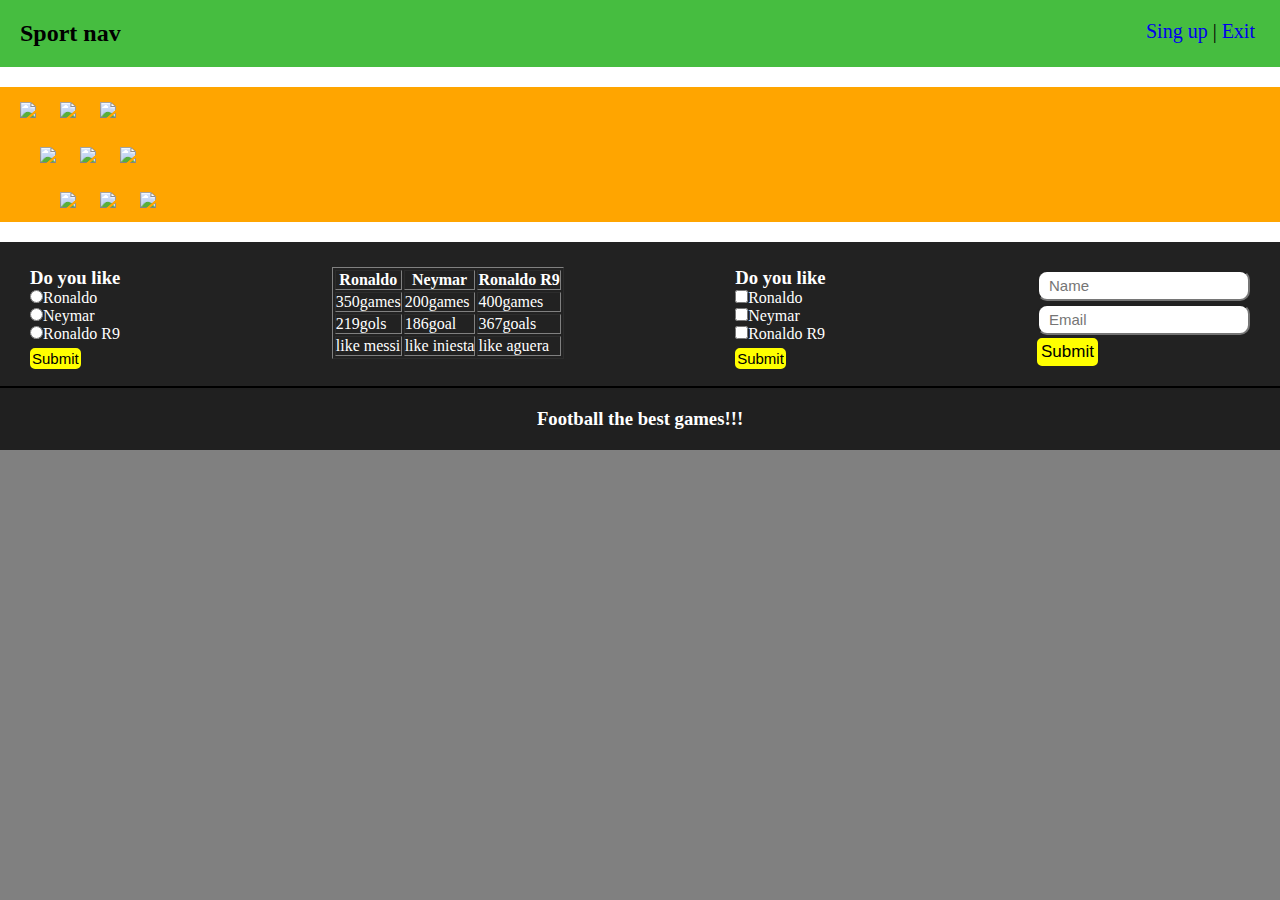
==== page.html @ e29e13e4 "add index.html and page.html and folder style" ====
<!DOCTYPE html>
<html>
<head>
	<title>title</title>
	<meta charset="utf-8">
	<link rel="stylesheet" type="text/css" href="style/index.css">
</head>
<body>

<!-- sait main block -->
<div class="wrapper">

<!-- header -->
<header class="header">

  <div class="text-header">
  	<h2 class="football">Sport nav</h2>
  </div>
  <div class="nav-header">
  	<a class="up" href="#">Sing up</a>
  	<span class="up">|</span>
  	<a class="up" href="#">Exit</a>
  </div>

</header>

<!-- MAIN -->

<div class="main-single-page">
	
<div class="container-single-page">
	<div class="block-single-page">

		<div class="block1-single-page">
			<img class="img-messi" src="https://i1.wp.com/sportytell.com/wp-content/uploads/2019/08/Lionel-Messi-Barcelona.jpg?resize=680%2C350&ssl=1">
			<img class="img-deeyong" src="https://gmsrp.cachefly.net/images/19/06/14/819e18813a84069c8379bab296b70219/320.jpg">
			<img class="img-salch" src="https://encrypted-tbn0.gstatic.com/images?q=tbn%3AANd9GcQAc865yTfnN7Ij9qAhYyLBhihChFjvKBP8DRCq65Hfmr7ZeKms&usqp=CAU">

		<div class="block2-single-page">
			<img class="conte" src="https://www.discoverwalks.com/blog/wp-content/uploads/2017/06/blaise-matuidi.jpg">
			<img class="league" src="https://cdn.newsapi.com.au/image/v1/0398221b9649b09659e34842f7981721">
			<img class="grizman" src="https://www.discoverwalks.com/blog/wp-content/uploads/2017/06/antoine-griezmann.jpg">
		</div>

		<div class="block3-single-page">
			<img class="ronaldo" src="https://statics.sportskeeda.com/editor/2018/09/68c15-1536133416-500.jpg">
			<img class="during" src="https://i.insider.com/5b281c241ae66223008b531c?width=1100&format=jpeg&auto=webp">
			<img class="neymar" src="http://www.leparisien.fr/resizer/hkter8b0RFBzEhpHGE9Nxdv0gnQ=/932x582/arc-anglerfish-eu-central-1-prod-leparisien.s3.amazonaws.com/public/NQ32SP4HAFBR76PWP3TXOPVP6A.jpg">
		</div> 

	</div>
</div>

</div><!-- class main-single-page -->


<!-- Footer -->

<footer class="footer">	  
	  <div class="footer-top">
     
       <div class="input-top">
       	<h3>Do you like</h3>
       	<input type="radio" name="grender"
       	value="male" />Ronaldo<br />
       	<input type="radio" name="grender"
       	value="male" />Neymar<br />
       	<input type="radio" name="grender"
       	value="male" />Ronaldo R9<br />
       	<input class="inputfoot" type="submit" placeholder="Envoyer" /><br />
       </div>

        <div class="table">
        	<table border="1px">
        		<tr>
        			<th>Ronaldo</th>
        			<th>Neymar</th>
        			<th>Ronaldo R9</th>
        		</tr>
        		<tr>
        			<td>350games</td>
        			<td>200games</td>
        			<td>400games</td>
        		</tr>
        		<tr>
        			<td>219gols</td>
        			<td>186goal</td>
        			<td>367goals</td>
        		</tr>
        		<tr>
        			<td>like messi</td>
        			<td>like iniesta</td>
        			<td>like aguera</td>
        		</tr>
        	</table>
        </div>

        <div class="top-input">
       	<h3>Do you like</h3>
       	<input type="checkbox" name="grender"
       	value="male" />Ronaldo<br />
       	<input type="checkbox" name="grender"
       	value="male" />Neymar<br />
       	<input type="checkbox" name="grender"
       	value="male" />Ronaldo R9<br />
       	<input class="inputfoot" type="submit" placeholder="Envoyer" /><br />
       </div>

	  	<div class="question">
	  		<form class="form">
	  		<input class="input-footer" name="name" placeholder="Name" type="text" required /><br />
	  		<input class="input-footer" name="email" placeholder="Email" type="email" required /><br />
	  		<input class="input-foot" type="submit" placeholder="Envoyer" /><br />
	  	  </form>	
	  	</div>
	  </div><!-- footer-top -->
      
      <div class="footer-bottom">
      	<h3>Football the best games!!!</h3>
      </div>
</footer>

<!-- Fin Footer -->
</div><!-- class wrapper -->
</body>
</html>
---- style/index.css ----
* {
	margin: 0;
	padding: 0;
}

body {
	background-color: grey;
}

/* main block */

.wrapper {
	max-width: 1300px;
	margin-left: auto;
	margin-right: auto;
	height: 100%;
	background-color: white;
}

@media (max-width: 1200px){
	.wrapper {
		max-width: 970px;
	}
}

@media (max-width: 992px){
	.wrapper {
		max-width: 750px;
	}
}

@media (max-width: 767px){
	.wrapper {
		max-width: none;
	}
}

/* header */

.header {
	display: flex;
	justify-content: space-between;
	background-color: #46bd40;
}

.text-header {
	margin-top: 20px;
	margin-bottom: 20px;
	margin-left: 20px;
}

.nav-header {
	display: flex;
	justify-content: flex-end;
	margin-bottom: 20px;
	margin-top: 20px;
	margin-right: 20px;
}

.up {
	text-decoration: none;
	padding-right: 5px;
	font-size: 20px;
}

.up:hover {
	color: red;
}

/* navigation */

.container {
	display: flex;
	justify-content: space-between;
	margin-right: auto;
	margin-left: auto;
}	

.text-navigation {
	margin-top: 20px;
	margin-bottom: 15px;
	margin-left: 30px;
}

.nav {
	margin-top: 20px;
	margin-bottom: 15px;
    border-bottom: 2px solid grey; 
    padding-bottom: 10px;
    margin-right: 30px;
}

.nav-nav {
	font-size: 20px;
	text-decoration: none;
	padding-right: 5px;
	position: relative;
}

.nav-nav:hover {
	color: red;
}

/* main */

.main {
	background-color: #ebebeb;
}

/* container */

.container-main {
	margin-right: auto;
	margin-left: auto;
	padding-top: 5px;
	padding-bottom: 5px;
	flex-wrap: wrap;
}

.main-container {
	background-color: black;
	display: flex;
	justify-content: flex-start;
	flex-wrap: wrap;
}

/* block 1 */

.image-text {
	border: 2px solid grey;
    display: flex;
	padding: 2px;
}

.img-block1 {
	height: 110px;
	float: left;
}

.p-img {
	line-height: 20px;
	color: white;
}

/* block  2 */

.image {
   display: flex;
   border: 2px solid grey;
   padding: 2px;
}

.img-block2 {
	float: left;
}

.p-image {
	line-height: 20px;
	color: white;
}

/* block 3 */

.image-block {
	border: 2px solid grey;
	padding: 2px;
	display: flex;
}

.img-block3 {
	float: left;
}

.p-imageblock {
	margin-left: 2px;
	line-height: 20px;
	color: white;
}

/* footer */

.footer {
	margin-top: 5px;
	background-color: red;
}

.footer-bottom {
	border-top: 2px solid black;
	text-align: center;
	padding-top: 20px;
	padding-bottom: 20px;
	font-weight: bolder;
	background-color: #202020;
	color: white;
}

.footer-top {
	background-color: #222222;
	display: flex;
	justify-content: space-between;
	flex-wrap: wrap;
}

.table {
	color: white;
	margin-left: 40px;
	margin-top: 25px;
}

.input-bottom {
	margin-top: 3px;
}

.question {
	margin-top: 25px;
	margin-bottom: 20px;
	margin-right: 30px;
	margin-left: 40px;
}

.input-top {
	color: white;
	margin-top: 25px;
	margin-left: 30px;
}

.inputfoot {
	background-color: yellow;
	border: 2px solid yellow;
}

.inputfoot {
	margin-top: 5px;
	font-size: 15px;
	border-top-right-radius: 5px;
	border-top-left-radius: 5px;
	border-bottom-left-radius: 5px;
	border-bottom-right-radius: 5px;
}

.top-input {
	color: white;
	margin-top: 25px;
}

.input-footer {
   margin-top: 3px;
   border-top-right-radius: 10px;
   border-top-left-radius: 10px;
   border-bottom-right-radius: 10px;
   border-bottom-left-radius: 10px;
   padding-top: 5px;
   padding-bottom: 5px;
   padding-left: 10px;
   font-size: 15px;
}

.input-foot {
   margin-top: 3px;
   font-size: 17px;
   padding: 2px;
   border-top-right-radius: 5px;
   border-top-left-radius: 5px;
   border-bottom-right-radius: 5px;
   border-bottom-left-radius: 5px;
   background-color: yellow;
   border: 2px solid yellow;
}

.texttop-foot {
	background-color: red;
}

/* SINGL PAGE */

.image-single-page {
   color: white;
   display: flex;
   justify-content: space-between;
}

/* Block 1 single page */

.block-single-page {
	background-color: orange;
	margin-top: 20px;
	margin-bottom: 20px;
}

.img-messi {
	height: 230px;
	margin-top: 15px;
	margin-left: 20px;
	margin-bottom: 10px;
}

.img-deeyong {
   height: 230px;
   margin-top: 15px;
   margin-left: 20px;
   margin-bottom: 10px;
}

.img-salch {
   height: 230px;
   margin-top: 15px;
   margin-right: 20px;
   margin-bottom: 10px;
   margin-left: 20px;
}

/* Block 2 single page */

.conte {
	height: 225px;
	margin-top: 15px;
	margin-left: 40px;
	margin-bottom: 10px;
}

.league {
   height: 220px;
   margin-top: 15px;
   margin-left: 20px;
   margin-bottom: 10px;
}

.grizman {
   height: 220px;
   margin-top: 15px;
   margin-right: 20px;
   margin-bottom: 10px;
   margin-left: 20px;
}

/* Block 3 single page */

.ronaldo {
	height: 225px;
	margin-top: 15px;
	margin-left: 60px;
	margin-bottom: 10px;
}

.during {
   height: 220px;
   margin-top: 15px;
   margin-left: 20px;
   margin-bottom: 10px;
}

.neymar {
   height: 220px;
   margin-top: 15px;
   margin-right: 20px;
   margin-bottom: 10px;
   margin-left: 20px;
}
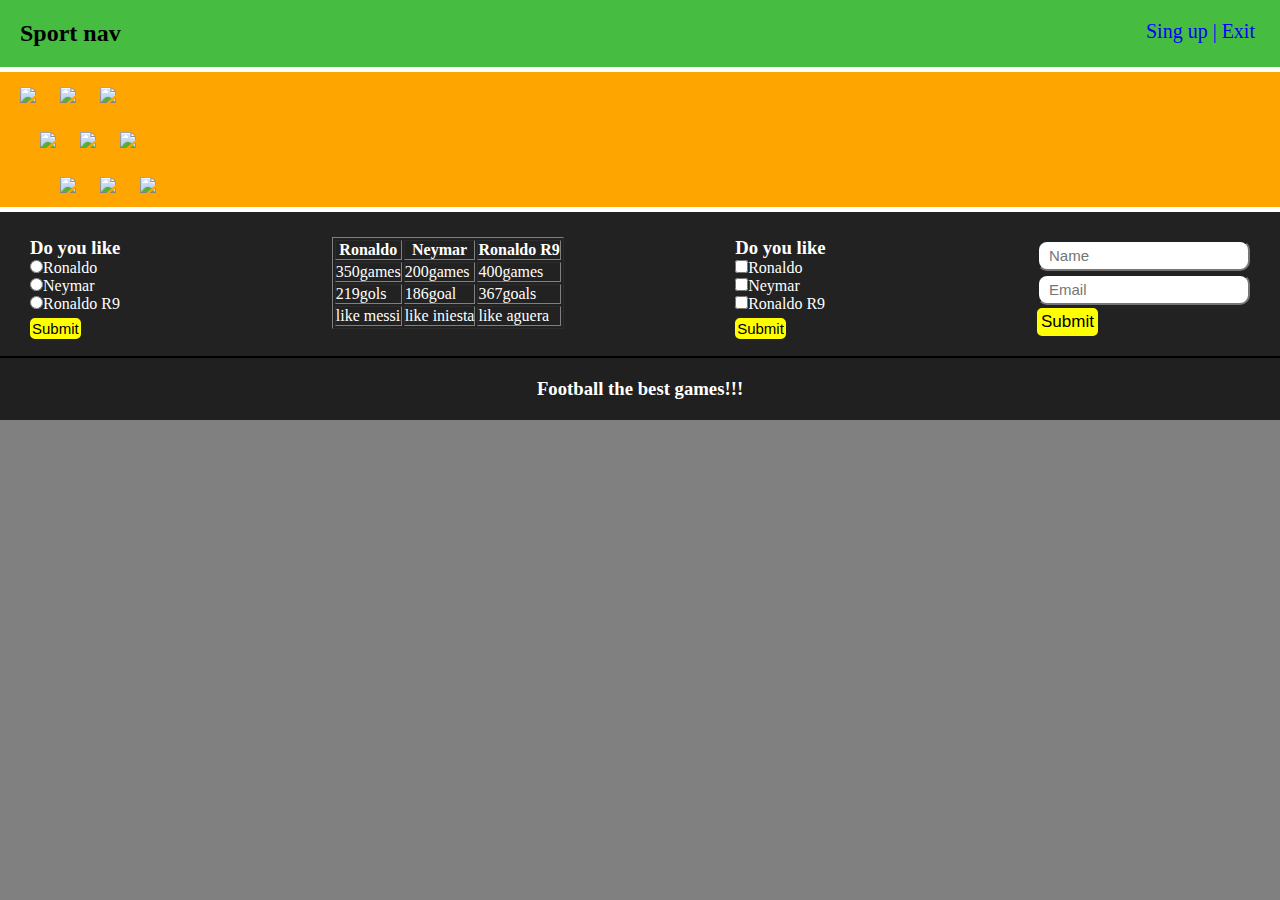
==== commit 3c35d977: "add page.html and folder style" ====
--- a/page.html
+++ b/page.html
@@ -4,10 +4,12 @@
 	<title>title</title>
 	<meta charset="utf-8">
 	<link rel="stylesheet" type="text/css" href="style/index.css">
+  <meta name="viewport" content="width=device-width">
 </head>
 <body>
 
 <!-- sait main block -->
+
 <div class="wrapper">
 
 <!-- header -->
@@ -17,9 +19,9 @@
   	<h2 class="football">Sport nav</h2>
   </div>
   <div class="nav-header">
-  	<a class="up" href="#">Sing up</a>
+  	<a class="up-a" href="#">Sing up</a>
   	<span class="up">|</span>
-  	<a class="up" href="#">Exit</a>
+  	<a class="up-a" href="#">Exit</a>
   </div>
 
 </header>
@@ -121,6 +123,6 @@
 </footer>
 
 <!-- Fin Footer -->
-</div><!-- class wrapper -->
+</div><!-- wrapper -->
 </body>
 </html>--- a/style/index.css
+++ b/style/index.css
@@ -61,6 +61,7 @@
 	text-decoration: none;
 	padding-right: 5px;
 	font-size: 20px;
+	color: blue;
 }
 
 .up:hover {
@@ -79,7 +80,6 @@
 .text-navigation {
 	margin-top: 20px;
 	margin-bottom: 15px;
-	margin-left: 30px;
 }
 
 .nav {
@@ -87,7 +87,6 @@
 	margin-bottom: 15px;
     border-bottom: 2px solid grey; 
     padding-bottom: 10px;
-    margin-right: 30px;
 }
 
 .nav-nav {
@@ -95,6 +94,7 @@
 	text-decoration: none;
 	padding-right: 5px;
 	position: relative;
+	color: blue;
 }
 
 .nav-nav:hover {
@@ -273,18 +273,57 @@
 
 /* SINGL PAGE */
 
+.wrapper-single-page {
+    max-width: 1300px;
+	margin-left: auto;
+	margin-right: auto;
+	height: 100%;
+	background-color: white;
+}
+
+@media (max-width: 1300px){
+	.wrapper-single-page{
+		width: 970px;	
+	}
+}
+
+@media (max-width: 992px){
+	.wrapper-single-page{
+		width: 750px;	
+	}
+}
+
+@media (max-width: 767px){
+	.wrapper-single-page{
+		width: none;	
+	}
+}
+
 .image-single-page {
    color: white;
    display: flex;
    justify-content: space-between;
 }
 
+
+/* HEADER */ 
+
+.up-a {
+	text-decoration: none;
+	padding-right: 5px;
+	font-size: 20px;
+	color: blue;
+}
+
+.up-a:hover {
+	color: red;
+}
+
 /* Block 1 single page */
 
 .block-single-page {
 	background-color: orange;
-	margin-top: 20px;
-	margin-bottom: 20px;
+	margin-top: 5px;
 }
 
 .img-messi {
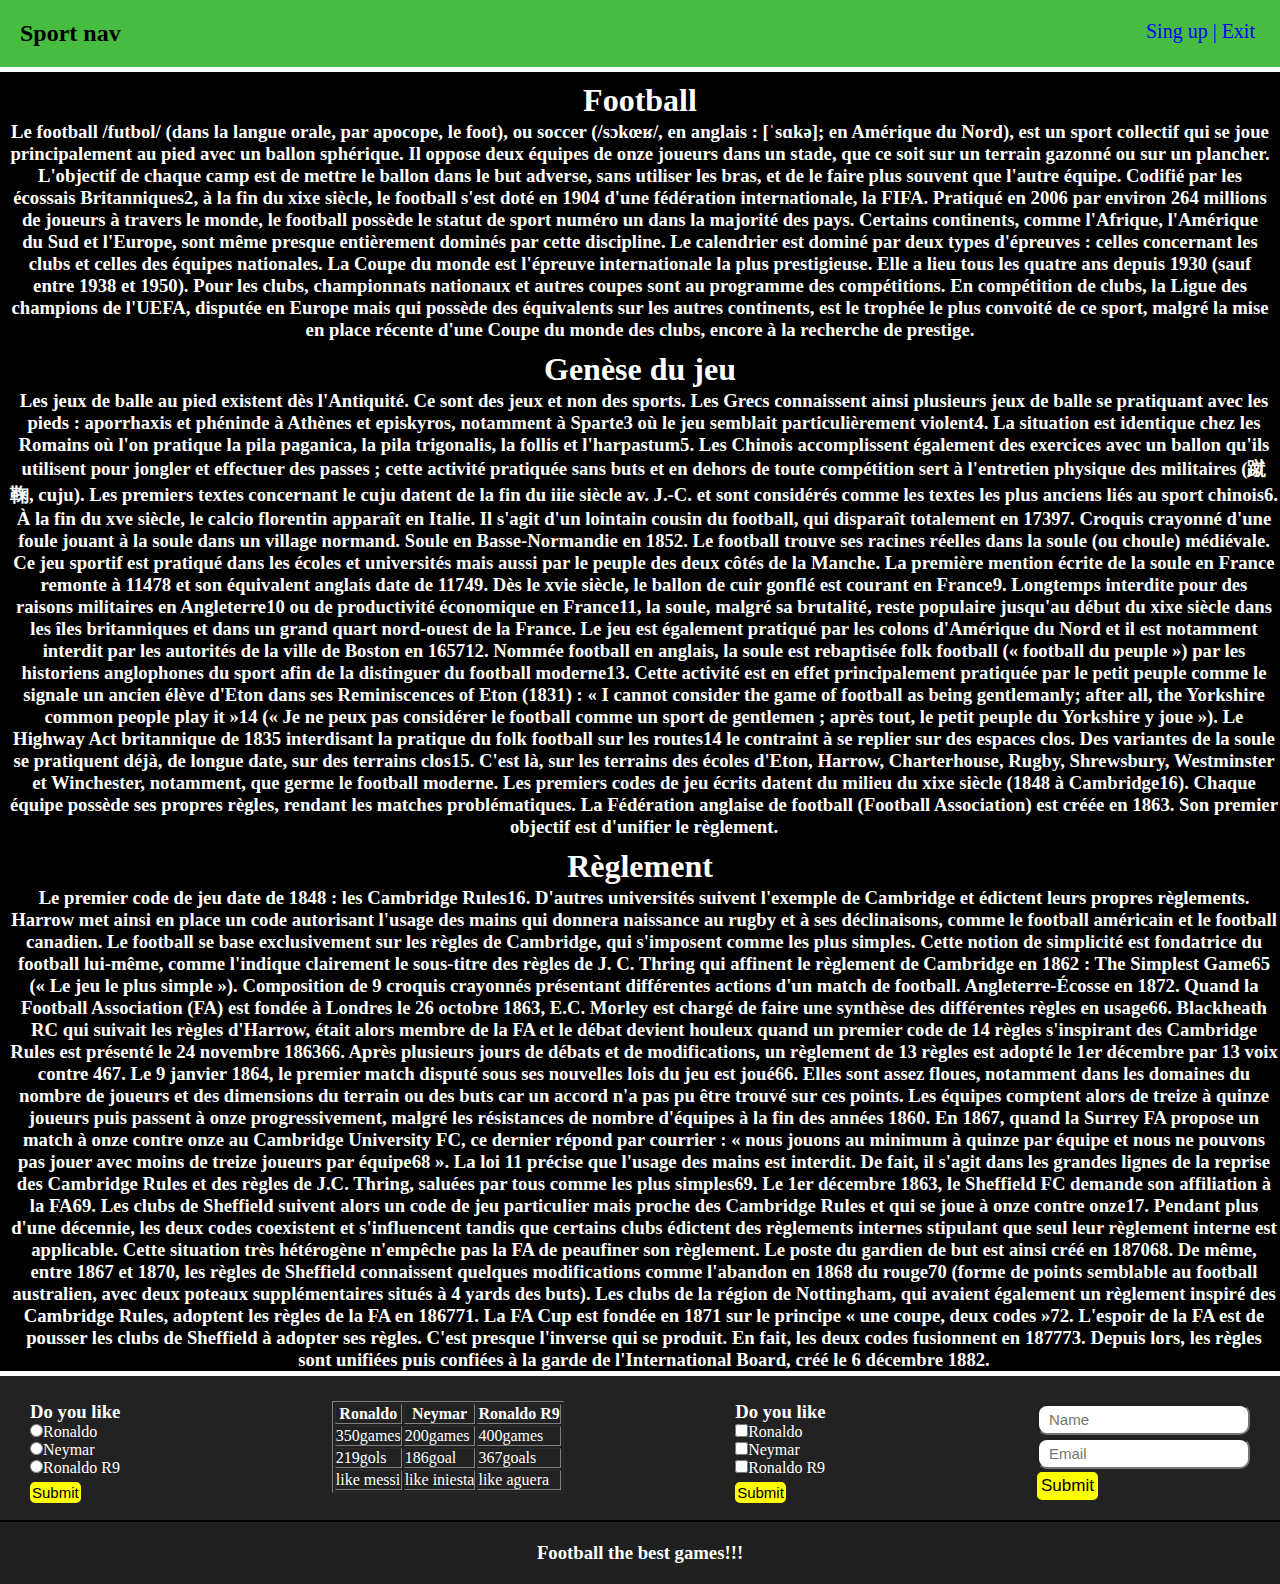
==== commit 68df6403: "add folder style/index.html and page.html" ====
--- a/page.html
+++ b/page.html
@@ -19,9 +19,9 @@
   	<h2 class="football">Sport nav</h2>
   </div>
   <div class="nav-header">
-  	<a class="up-a" href="#">Sing up</a>
+  	<a class="up" href="#">Sing up</a>
   	<span class="up">|</span>
-  	<a class="up-a" href="#">Exit</a>
+  	<a class="up" href="#">Exit</a>
   </div>
 
 </header>
@@ -33,22 +33,35 @@
 <div class="container-single-page">
 	<div class="block-single-page">
 
-		<div class="block1-single-page">
-			<img class="img-messi" src="https://i1.wp.com/sportytell.com/wp-content/uploads/2019/08/Lionel-Messi-Barcelona.jpg?resize=680%2C350&ssl=1">
-			<img class="img-deeyong" src="https://gmsrp.cachefly.net/images/19/06/14/819e18813a84069c8379bab296b70219/320.jpg">
-			<img class="img-salch" src="https://encrypted-tbn0.gstatic.com/images?q=tbn%3AANd9GcQAc865yTfnN7Ij9qAhYyLBhihChFjvKBP8DRCq65Hfmr7ZeKms&usqp=CAU">
+     <h1 class="football-text">Football</h1>
+	   <h3 class="text-foot">Le football /futbol/ (dans la langue orale, par apocope, le foot), ou soccer (/sɔkœʁ/, en anglais : [ˈsɑkə]; en Amérique du Nord), est un sport collectif qui se joue principalement au pied avec un ballon sphérique. Il oppose deux équipes de onze joueurs dans un stade, que ce soit sur un terrain gazonné ou sur un plancher. L'objectif de chaque camp est de mettre le ballon dans le but adverse, sans utiliser les bras, et de le faire plus souvent que l'autre équipe.
 
-		<div class="block2-single-page">
-			<img class="conte" src="https://www.discoverwalks.com/blog/wp-content/uploads/2017/06/blaise-matuidi.jpg">
-			<img class="league" src="https://cdn.newsapi.com.au/image/v1/0398221b9649b09659e34842f7981721">
-			<img class="grizman" src="https://www.discoverwalks.com/blog/wp-content/uploads/2017/06/antoine-griezmann.jpg">
-		</div>
+Codifié par les écossais Britanniques2, à la fin du xixe siècle, le football s'est doté en 1904 d'une fédération internationale, la FIFA. Pratiqué en 2006 par environ 264 millions de joueurs à travers le monde, le football possède le statut de sport numéro un dans la majorité des pays. Certains continents, comme l'Afrique, l'Amérique du Sud et l'Europe, sont même presque entièrement dominés par cette discipline.
 
-		<div class="block3-single-page">
-			<img class="ronaldo" src="https://statics.sportskeeda.com/editor/2018/09/68c15-1536133416-500.jpg">
-			<img class="during" src="https://i.insider.com/5b281c241ae66223008b531c?width=1100&format=jpeg&auto=webp">
-			<img class="neymar" src="http://www.leparisien.fr/resizer/hkter8b0RFBzEhpHGE9Nxdv0gnQ=/932x582/arc-anglerfish-eu-central-1-prod-leparisien.s3.amazonaws.com/public/NQ32SP4HAFBR76PWP3TXOPVP6A.jpg">
-		</div> 
+Le calendrier est dominé par deux types d'épreuves : celles concernant les clubs et celles des équipes nationales. La Coupe du monde est l'épreuve internationale la plus prestigieuse. Elle a lieu tous les quatre ans depuis 1930 (sauf entre 1938 et 1950). Pour les clubs, championnats nationaux et autres coupes sont au programme des compétitions.
+
+En compétition de clubs, la Ligue des champions de l'UEFA, disputée en Europe mais qui possède des équivalents sur les autres continents, est le trophée le plus convoité de ce sport, malgré la mise en place récente d'une Coupe du monde des clubs, encore à la recherche de prestige.</h3>
+
+    <h1 class="genese">Genèse du jeu</h1>
+    <h3 class="genese-foot">Les jeux de balle au pied existent dès l'Antiquité. Ce sont des jeux et non des sports. Les Grecs connaissent ainsi plusieurs jeux de balle se pratiquant avec les pieds : aporrhaxis et phéninde à Athènes et episkyros, notamment à Sparte3 où le jeu semblait particulièrement violent4. La situation est identique chez les Romains où l'on pratique la pila paganica, la pila trigonalis, la follis et l'harpastum5. Les Chinois accomplissent également des exercices avec un ballon qu'ils utilisent pour jongler et effectuer des passes ; cette activité pratiquée sans buts et en dehors de toute compétition sert à l'entretien physique des militaires (蹴鞠, cuju). Les premiers textes concernant le cuju datent de la fin du iiie siècle av. J.-C. et sont considérés comme les textes les plus anciens liés au sport chinois6. À la fin du xve siècle, le calcio florentin apparaît en Italie. Il s'agit d'un lointain cousin du football, qui disparaît totalement en 17397.
+
+Croquis crayonné d'une foule jouant à la soule dans un village normand.
+Soule en Basse-Normandie en 1852.
+Le football trouve ses racines réelles dans la soule (ou choule) médiévale. Ce jeu sportif est pratiqué dans les écoles et universités mais aussi par le peuple des deux côtés de la Manche. La première mention écrite de la soule en France remonte à 11478 et son équivalent anglais date de 11749. Dès le xvie siècle, le ballon de cuir gonflé est courant en France9. Longtemps interdite pour des raisons militaires en Angleterre10 ou de productivité économique en France11, la soule, malgré sa brutalité, reste populaire jusqu'au début du xixe siècle dans les îles britanniques et dans un grand quart nord-ouest de la France. Le jeu est également pratiqué par les colons d'Amérique du Nord et il est notamment interdit par les autorités de la ville de Boston en 165712. Nommée football en anglais, la soule est rebaptisée folk football (« football du peuple ») par les historiens anglophones du sport afin de la distinguer du football moderne13. Cette activité est en effet principalement pratiquée par le petit peuple comme le signale un ancien élève d'Eton dans ses Reminiscences of Eton (1831) : « I cannot consider the game of football as being gentlemanly; after all, the Yorkshire common people play it »14 (« Je ne peux pas considérer le football comme un sport de gentlemen ; après tout, le petit peuple du Yorkshire y joue »).
+
+Le Highway Act britannique de 1835 interdisant la pratique du folk football sur les routes14 le contraint à se replier sur des espaces clos. Des variantes de la soule se pratiquent déjà, de longue date, sur des terrains clos15. C'est là, sur les terrains des écoles d'Eton, Harrow, Charterhouse, Rugby, Shrewsbury, Westminster et Winchester, notamment, que germe le football moderne. Les premiers codes de jeu écrits datent du milieu du xixe siècle (1848 à Cambridge16). Chaque équipe possède ses propres règles, rendant les matches problématiques. La Fédération anglaise de football (Football Association) est créée en 1863. Son premier objectif est d'unifier le règlement.</h3>
+
+
+   <h1 class="reglement">Règlement</h1>
+   <h3 class="reglement-text">Le premier code de jeu date de 1848 : les Cambridge Rules16. D'autres universités suivent l'exemple de Cambridge et édictent leurs propres règlements. Harrow met ainsi en place un code autorisant l'usage des mains qui donnera naissance au rugby et à ses déclinaisons, comme le football américain et le football canadien. Le football se base exclusivement sur les règles de Cambridge, qui s'imposent comme les plus simples. Cette notion de simplicité est fondatrice du football lui-même, comme l'indique clairement le sous-titre des règles de J. C. Thring qui affinent le règlement de Cambridge en 1862 : The Simplest Game65 (« Le jeu le plus simple »).
+
+Composition de 9 croquis crayonnés présentant différentes actions d'un match de football.
+Angleterre-Écosse en 1872.
+Quand la Football Association (FA) est fondée à Londres le 26 octobre 1863, E.C. Morley est chargé de faire une synthèse des différentes règles en usage66. Blackheath RC qui suivait les règles d'Harrow, était alors membre de la FA et le débat devient houleux quand un premier code de 14 règles s'inspirant des Cambridge Rules est présenté le 24 novembre 186366. Après plusieurs jours de débats et de modifications, un règlement de 13 règles est adopté le 1er décembre par 13 voix contre 467. Le 9 janvier 1864, le premier match disputé sous ses nouvelles lois du jeu est joué66. Elles sont assez floues, notamment dans les domaines du nombre de joueurs et des dimensions du terrain ou des buts car un accord n'a pas pu être trouvé sur ces points. Les équipes comptent alors de treize à quinze joueurs puis passent à onze progressivement, malgré les résistances de nombre d'équipes à la fin des années 1860. En 1867, quand la Surrey FA propose un match à onze contre onze au Cambridge University FC, ce dernier répond par courrier : « nous jouons au minimum à quinze par équipe et nous ne pouvons pas jouer avec moins de treize joueurs par équipe68 ». La loi 11 précise que l'usage des mains est interdit. De fait, il s'agit dans les grandes lignes de la reprise des Cambridge Rules et des règles de J.C. Thring, saluées par tous comme les plus simples69.
+
+Le 1er décembre 1863, le Sheffield FC demande son affiliation à la FA69. Les clubs de Sheffield suivent alors un code de jeu particulier mais proche des Cambridge Rules et qui se joue à onze contre onze17. Pendant plus d'une décennie, les deux codes coexistent et s'influencent tandis que certains clubs édictent des règlements internes stipulant que seul leur règlement interne est applicable. Cette situation très hétérogène n'empêche pas la FA de peaufiner son règlement. Le poste du gardien de but est ainsi créé en 187068. De même, entre 1867 et 1870, les règles de Sheffield connaissent quelques modifications comme l'abandon en 1868 du rouge70 (forme de points semblable au football australien, avec deux poteaux supplémentaires situés à 4 yards des buts). Les clubs de la région de Nottingham, qui avaient également un règlement inspiré des Cambridge Rules, adoptent les règles de la FA en 186771.
+
+La FA Cup est fondée en 1871 sur le principe « une coupe, deux codes »72. L'espoir de la FA est de pousser les clubs de Sheffield à adopter ses règles. C'est presque l'inverse qui se produit. En fait, les deux codes fusionnent en 187773. Depuis lors, les règles sont unifiées puis confiées à la garde de l'International Board, créé le 6 décembre 1882.</h3>
 
 	</div>
 </div>
--- a/style/index.css
+++ b/style/index.css
@@ -305,93 +305,42 @@
    justify-content: space-between;
 }
 
-
-/* HEADER */ 
-
-.up-a {
-	text-decoration: none;
-	padding-right: 5px;
-	font-size: 20px;
-	color: blue;
-}
-
-.up-a:hover {
-	color: red;
-}
-
 /* Block 1 single page */
 
-.block-single-page {
-	background-color: orange;
+.block-single-page{
+	background: black;
+	text-align: center;
+	color: white;
 	margin-top: 5px;
 }
 
-.img-messi {
-	height: 230px;
-	margin-top: 15px;
-	margin-left: 20px;
-	margin-bottom: 10px;
-}
-
-.img-deeyong {
-   height: 230px;
-   margin-top: 15px;
-   margin-left: 20px;
-   margin-bottom: 10px;
-}
-
-.img-salch {
-   height: 230px;
-   margin-top: 15px;
-   margin-right: 20px;
-   margin-bottom: 10px;
-   margin-left: 20px;
-}
-
-/* Block 2 single page */
-
-.conte {
-	height: 225px;
-	margin-top: 15px;
-	margin-left: 40px;
-	margin-bottom: 10px;
-}
-
-.league {
-   height: 220px;
-   margin-top: 15px;
-   margin-left: 20px;
-   margin-bottom: 10px;
-}
-
-.grizman {
-   height: 220px;
-   margin-top: 15px;
-   margin-right: 20px;
-   margin-bottom: 10px;
-   margin-left: 20px;
-}
-
-/* Block 3 single page */
-
-.ronaldo {
-	height: 225px;
-	margin-top: 15px;
-	margin-left: 60px;
-	margin-bottom: 10px;
-}
-
-.during {
-   height: 220px;
-   margin-top: 15px;
-   margin-left: 20px;
-   margin-bottom: 10px;
-}
-
-.neymar {
-   height: 220px;
-   margin-top: 15px;
-   margin-right: 20px;
-   margin-bottom: 10px;
-   margin-left: 20px;
-}+.football-text {
+    padding-top: 10px;
+	padding-bottom: 2px;
+}
+
+.text-foot {
+	padding-right: 10px;
+	padding-left: 10px;
+}
+
+.genese {
+	padding-bottom: 2px;
+	padding-top: 10px;
+}
+
+.genese-foot {
+   padding-right: 2px;
+   padding-left: 10px;
+}
+
+.reglement {
+   padding-top: 10px;
+   padding-bottom: 2px;
+}
+
+.reglement-text {
+   padding-right: 2px;
+   padding-left: 10px;
+}
+
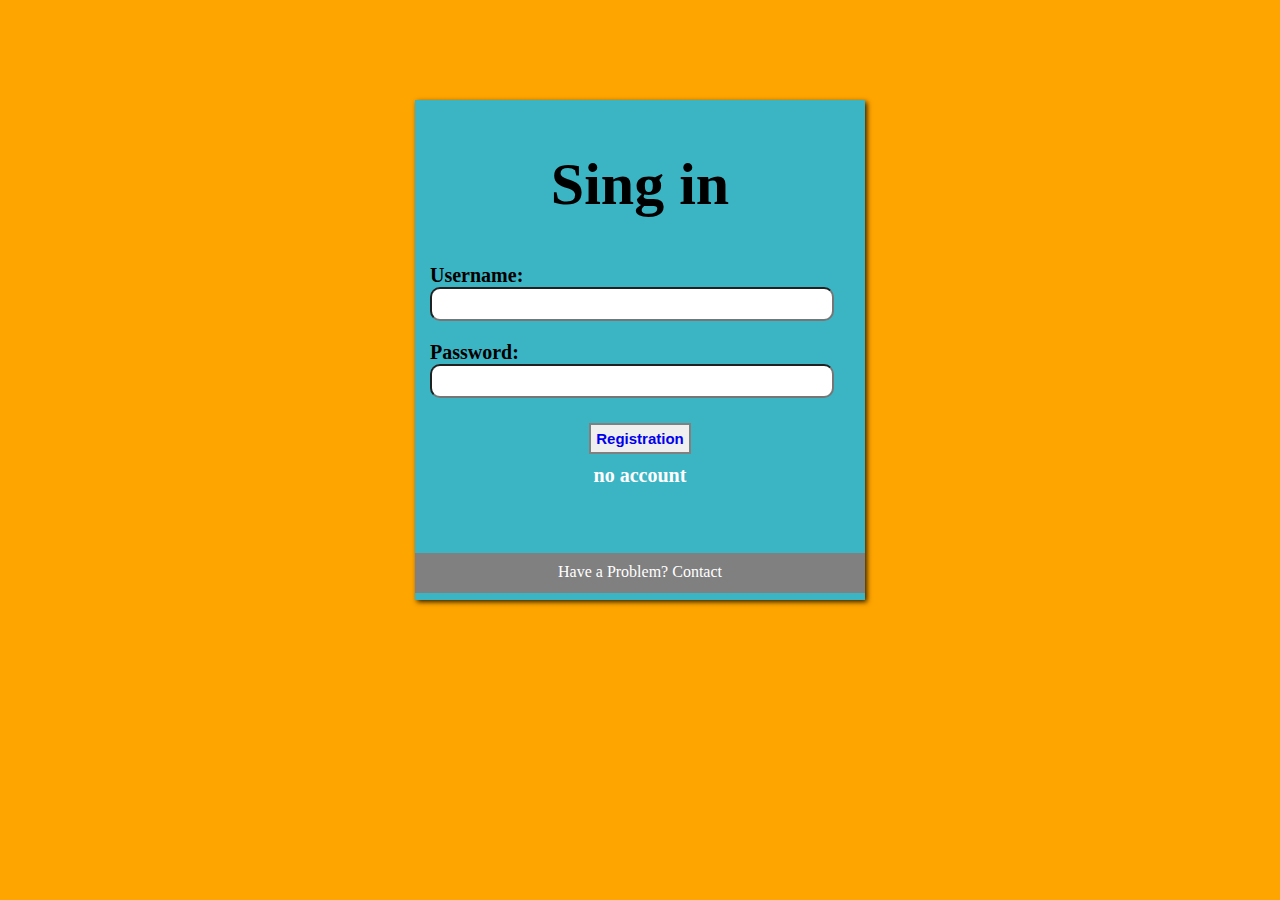
==== commit 01debc39: "add two new files page.html and page1.html files index.html and folder style" ====
--- a/page.html
+++ b/page.html
@@ -3,139 +3,38 @@
 <head>
 	<title>title</title>
 	<meta charset="utf-8">
-	<link rel="stylesheet" type="text/css" href="style/index.css">
-  <meta name="viewport" content="width=device-width">
+	<link rel="stylesheet" href="style/index.css">
+	<meta name="viewport" content="width=device-width">
 </head>
-<body>
+<body class="body">
 
 <!-- sait main block -->
+<div class="wrapper-single-page">
 
-<div class="wrapper">
+	<div class="main-log">
+		<div class="login">
+			<h1 class="logo1">Sing in</h1>
+			<div class="groupe">
+				<label class="label">Username:</label>
+				<input class="input" type="text">
+			</div>
+			<div class="groupe">
+			 <label class="label">Password:</label>
+			 <input class="input" type="password">
+			</div>
+			<div class="groupe-button">
+				<button><a class="a-button" href="page1.html">Registration</button></a>				
+			</div>
+			<a class="page" href="page1.html">
+				<h4><a class="page1" href="page1.html">no account</a></h4>
+			</a>
+            <div class="footer-page">
+				<h4 class="footer-block">Have a Problem? <a class="contact" href="index.html">Contact</a></h4>
+			</div>
+		</div>
+	</div>
 
-<!-- header -->
-<header class="header">
+</div><!-- class wrapper -->
 
-  <div class="text-header">
-  	<h2 class="football">Sport nav</h2>
-  </div>
-  <div class="nav-header">
-  	<a class="up" href="#">Sing up</a>
-  	<span class="up">|</span>
-  	<a class="up" href="#">Exit</a>
-  </div>
-
-</header>
-
-<!-- MAIN -->
-
-<div class="main-single-page">
-	
-<div class="container-single-page">
-	<div class="block-single-page">
-
-     <h1 class="football-text">Football</h1>
-	   <h3 class="text-foot">Le football /futbol/ (dans la langue orale, par apocope, le foot), ou soccer (/sɔkœʁ/, en anglais : [ˈsɑkə]; en Amérique du Nord), est un sport collectif qui se joue principalement au pied avec un ballon sphérique. Il oppose deux équipes de onze joueurs dans un stade, que ce soit sur un terrain gazonné ou sur un plancher. L'objectif de chaque camp est de mettre le ballon dans le but adverse, sans utiliser les bras, et de le faire plus souvent que l'autre équipe.
-
-Codifié par les écossais Britanniques2, à la fin du xixe siècle, le football s'est doté en 1904 d'une fédération internationale, la FIFA. Pratiqué en 2006 par environ 264 millions de joueurs à travers le monde, le football possède le statut de sport numéro un dans la majorité des pays. Certains continents, comme l'Afrique, l'Amérique du Sud et l'Europe, sont même presque entièrement dominés par cette discipline.
-
-Le calendrier est dominé par deux types d'épreuves : celles concernant les clubs et celles des équipes nationales. La Coupe du monde est l'épreuve internationale la plus prestigieuse. Elle a lieu tous les quatre ans depuis 1930 (sauf entre 1938 et 1950). Pour les clubs, championnats nationaux et autres coupes sont au programme des compétitions.
-
-En compétition de clubs, la Ligue des champions de l'UEFA, disputée en Europe mais qui possède des équivalents sur les autres continents, est le trophée le plus convoité de ce sport, malgré la mise en place récente d'une Coupe du monde des clubs, encore à la recherche de prestige.</h3>
-
-    <h1 class="genese">Genèse du jeu</h1>
-    <h3 class="genese-foot">Les jeux de balle au pied existent dès l'Antiquité. Ce sont des jeux et non des sports. Les Grecs connaissent ainsi plusieurs jeux de balle se pratiquant avec les pieds : aporrhaxis et phéninde à Athènes et episkyros, notamment à Sparte3 où le jeu semblait particulièrement violent4. La situation est identique chez les Romains où l'on pratique la pila paganica, la pila trigonalis, la follis et l'harpastum5. Les Chinois accomplissent également des exercices avec un ballon qu'ils utilisent pour jongler et effectuer des passes ; cette activité pratiquée sans buts et en dehors de toute compétition sert à l'entretien physique des militaires (蹴鞠, cuju). Les premiers textes concernant le cuju datent de la fin du iiie siècle av. J.-C. et sont considérés comme les textes les plus anciens liés au sport chinois6. À la fin du xve siècle, le calcio florentin apparaît en Italie. Il s'agit d'un lointain cousin du football, qui disparaît totalement en 17397.
-
-Croquis crayonné d'une foule jouant à la soule dans un village normand.
-Soule en Basse-Normandie en 1852.
-Le football trouve ses racines réelles dans la soule (ou choule) médiévale. Ce jeu sportif est pratiqué dans les écoles et universités mais aussi par le peuple des deux côtés de la Manche. La première mention écrite de la soule en France remonte à 11478 et son équivalent anglais date de 11749. Dès le xvie siècle, le ballon de cuir gonflé est courant en France9. Longtemps interdite pour des raisons militaires en Angleterre10 ou de productivité économique en France11, la soule, malgré sa brutalité, reste populaire jusqu'au début du xixe siècle dans les îles britanniques et dans un grand quart nord-ouest de la France. Le jeu est également pratiqué par les colons d'Amérique du Nord et il est notamment interdit par les autorités de la ville de Boston en 165712. Nommée football en anglais, la soule est rebaptisée folk football (« football du peuple ») par les historiens anglophones du sport afin de la distinguer du football moderne13. Cette activité est en effet principalement pratiquée par le petit peuple comme le signale un ancien élève d'Eton dans ses Reminiscences of Eton (1831) : « I cannot consider the game of football as being gentlemanly; after all, the Yorkshire common people play it »14 (« Je ne peux pas considérer le football comme un sport de gentlemen ; après tout, le petit peuple du Yorkshire y joue »).
-
-Le Highway Act britannique de 1835 interdisant la pratique du folk football sur les routes14 le contraint à se replier sur des espaces clos. Des variantes de la soule se pratiquent déjà, de longue date, sur des terrains clos15. C'est là, sur les terrains des écoles d'Eton, Harrow, Charterhouse, Rugby, Shrewsbury, Westminster et Winchester, notamment, que germe le football moderne. Les premiers codes de jeu écrits datent du milieu du xixe siècle (1848 à Cambridge16). Chaque équipe possède ses propres règles, rendant les matches problématiques. La Fédération anglaise de football (Football Association) est créée en 1863. Son premier objectif est d'unifier le règlement.</h3>
-
-
-   <h1 class="reglement">Règlement</h1>
-   <h3 class="reglement-text">Le premier code de jeu date de 1848 : les Cambridge Rules16. D'autres universités suivent l'exemple de Cambridge et édictent leurs propres règlements. Harrow met ainsi en place un code autorisant l'usage des mains qui donnera naissance au rugby et à ses déclinaisons, comme le football américain et le football canadien. Le football se base exclusivement sur les règles de Cambridge, qui s'imposent comme les plus simples. Cette notion de simplicité est fondatrice du football lui-même, comme l'indique clairement le sous-titre des règles de J. C. Thring qui affinent le règlement de Cambridge en 1862 : The Simplest Game65 (« Le jeu le plus simple »).
-
-Composition de 9 croquis crayonnés présentant différentes actions d'un match de football.
-Angleterre-Écosse en 1872.
-Quand la Football Association (FA) est fondée à Londres le 26 octobre 1863, E.C. Morley est chargé de faire une synthèse des différentes règles en usage66. Blackheath RC qui suivait les règles d'Harrow, était alors membre de la FA et le débat devient houleux quand un premier code de 14 règles s'inspirant des Cambridge Rules est présenté le 24 novembre 186366. Après plusieurs jours de débats et de modifications, un règlement de 13 règles est adopté le 1er décembre par 13 voix contre 467. Le 9 janvier 1864, le premier match disputé sous ses nouvelles lois du jeu est joué66. Elles sont assez floues, notamment dans les domaines du nombre de joueurs et des dimensions du terrain ou des buts car un accord n'a pas pu être trouvé sur ces points. Les équipes comptent alors de treize à quinze joueurs puis passent à onze progressivement, malgré les résistances de nombre d'équipes à la fin des années 1860. En 1867, quand la Surrey FA propose un match à onze contre onze au Cambridge University FC, ce dernier répond par courrier : « nous jouons au minimum à quinze par équipe et nous ne pouvons pas jouer avec moins de treize joueurs par équipe68 ». La loi 11 précise que l'usage des mains est interdit. De fait, il s'agit dans les grandes lignes de la reprise des Cambridge Rules et des règles de J.C. Thring, saluées par tous comme les plus simples69.
-
-Le 1er décembre 1863, le Sheffield FC demande son affiliation à la FA69. Les clubs de Sheffield suivent alors un code de jeu particulier mais proche des Cambridge Rules et qui se joue à onze contre onze17. Pendant plus d'une décennie, les deux codes coexistent et s'influencent tandis que certains clubs édictent des règlements internes stipulant que seul leur règlement interne est applicable. Cette situation très hétérogène n'empêche pas la FA de peaufiner son règlement. Le poste du gardien de but est ainsi créé en 187068. De même, entre 1867 et 1870, les règles de Sheffield connaissent quelques modifications comme l'abandon en 1868 du rouge70 (forme de points semblable au football australien, avec deux poteaux supplémentaires situés à 4 yards des buts). Les clubs de la région de Nottingham, qui avaient également un règlement inspiré des Cambridge Rules, adoptent les règles de la FA en 186771.
-
-La FA Cup est fondée en 1871 sur le principe « une coupe, deux codes »72. L'espoir de la FA est de pousser les clubs de Sheffield à adopter ses règles. C'est presque l'inverse qui se produit. En fait, les deux codes fusionnent en 187773. Depuis lors, les règles sont unifiées puis confiées à la garde de l'International Board, créé le 6 décembre 1882.</h3>
-
-	</div>
-</div>
-
-</div><!-- class main-single-page -->
-
-
-<!-- Footer -->
-
-<footer class="footer">	  
-	  <div class="footer-top">
-     
-       <div class="input-top">
-       	<h3>Do you like</h3>
-       	<input type="radio" name="grender"
-       	value="male" />Ronaldo<br />
-       	<input type="radio" name="grender"
-       	value="male" />Neymar<br />
-       	<input type="radio" name="grender"
-       	value="male" />Ronaldo R9<br />
-       	<input class="inputfoot" type="submit" placeholder="Envoyer" /><br />
-       </div>
-
-        <div class="table">
-        	<table border="1px">
-        		<tr>
-        			<th>Ronaldo</th>
-        			<th>Neymar</th>
-        			<th>Ronaldo R9</th>
-        		</tr>
-        		<tr>
-        			<td>350games</td>
-        			<td>200games</td>
-        			<td>400games</td>
-        		</tr>
-        		<tr>
-        			<td>219gols</td>
-        			<td>186goal</td>
-        			<td>367goals</td>
-        		</tr>
-        		<tr>
-        			<td>like messi</td>
-        			<td>like iniesta</td>
-        			<td>like aguera</td>
-        		</tr>
-        	</table>
-        </div>
-
-        <div class="top-input">
-       	<h3>Do you like</h3>
-       	<input type="checkbox" name="grender"
-       	value="male" />Ronaldo<br />
-       	<input type="checkbox" name="grender"
-       	value="male" />Neymar<br />
-       	<input type="checkbox" name="grender"
-       	value="male" />Ronaldo R9<br />
-       	<input class="inputfoot" type="submit" placeholder="Envoyer" /><br />
-       </div>
-
-	  	<div class="question">
-	  		<form class="form">
-	  		<input class="input-footer" name="name" placeholder="Name" type="text" required /><br />
-	  		<input class="input-footer" name="email" placeholder="Email" type="email" required /><br />
-	  		<input class="input-foot" type="submit" placeholder="Envoyer" /><br />
-	  	  </form>	
-	  	</div>
-	  </div><!-- footer-top -->
-      
-      <div class="footer-bottom">
-      	<h3>Football the best games!!!</h3>
-      </div>
-</footer>
-
-<!-- Fin Footer -->
-</div><!-- wrapper -->
 </body>
 </html>--- a/style/index.css
+++ b/style/index.css
@@ -1,13 +1,11 @@
 * {
-	margin: 0;
+    margin: 0;
 	padding: 0;
 }
 
 body {
-	background-color: grey;
-}
-
-/* main block */
+	background-color: orange;
+}
 
 .wrapper {
 	max-width: 1300px;
@@ -271,76 +269,169 @@
 	background-color: red;
 }
 
-/* SINGL PAGE */
+/* Single Page 1 */
+* {
+	margin: 0;
+	padding: 0;
+}
+
+.body {
+    background-color: orange;
+}
 
 .wrapper-single-page {
-    max-width: 1300px;
+	max-width: 1300px;
 	margin-left: auto;
 	margin-right: auto;
 	height: 100%;
-	background-color: white;
-}
-
-@media (max-width: 1300px){
-	.wrapper-single-page{
-		width: 970px;	
+	background-color: orange;
+}
+
+@media (max-width: 1200px){
+	.wrapper-single-page {
+		max-width: 970px;
 	}
 }
 
 @media (max-width: 992px){
-	.wrapper-single-page{
-		width: 750px;	
+	.wrapper-single-page {
+		max-width: 750px;
 	}
 }
 
 @media (max-width: 767px){
-	.wrapper-single-page{
-		width: none;	
-	}
-}
-
-.image-single-page {
-   color: white;
-   display: flex;
-   justify-content: space-between;
-}
-
-/* Block 1 single page */
-
-.block-single-page{
-	background: black;
+	.wrapper-single-page {
+		max-width: none;
+	}
+}
+
+.logo {
 	text-align: center;
-	color: white;
-	margin-top: 5px;
-}
-
-.football-text {
-    padding-top: 10px;
-	padding-bottom: 2px;
-}
-
-.text-foot {
-	padding-right: 10px;
-	padding-left: 10px;
-}
-
-.genese {
-	padding-bottom: 2px;
+	border-bottom: 3px solid #5200a5;
 	padding-top: 10px;
-}
-
-.genese-foot {
-   padding-right: 2px;
-   padding-left: 10px;
-}
-
-.reglement {
-   padding-top: 10px;
-   padding-bottom: 2px;
-}
-
-.reglement-text {
-   padding-right: 2px;
-   padding-left: 10px;
-}
-
+	padding-bottom: 10px;
+}
+
+.main-login {
+	display: flex;
+	justify-content: center;
+	margin-top: 50px;
+}
+
+.main-log {
+	display: flex;
+	justify-content: center;
+	margin-top: 100px;
+}
+
+.login {
+	height: 500px;
+	width: 450px;
+	background-color: rgba(0, 186, 255, 0.77);
+	margin-left: auto;
+	margin-right: auto;
+	box-shadow: 2px 2px 5px rgba(0,0, 0, 0.82);
+}
+
+.groupe {
+	margin: 10px;
+	padding: 5px;
+}
+
+.groupe-button {
+	padding-top: 10px;
+	display: flex;
+	justify-content: center;
+}
+
+.groupe-butto {
+	margin-top: 10px;
+	display: flex;
+	justify-content: center;
+}
+
+.label {
+	font-size: 20px;
+	font-weight: bold;
+}
+
+.input {
+	height: 30px;
+	width: 400px;
+	border-top-right-radius: 10px;
+   border-top-left-radius: 10px;
+   border-bottom-left-radius: 10px;
+   border-bottom-right-radius: 10px;
+}
+
+.page1 {
+	text-decoration: none;
+	display: flex;
+	justify-content: center;
+	color: white;
+	font-size: 20px;
+	margin-top: 10px;
+}
+
+.page1:hover {
+	color: rebeccapurple;
+}
+
+button {
+	cursor: pointer;
+	padding: 5px;
+	font-size: 15px;
+	font-weight: bold;
+	border: 2px solid grey;
+	transition: all 0.8s ease 0s;
+}
+
+button:hover {
+	background-color: yellow;
+}
+
+.a-button {
+	text-decoration: none;
+}
+
+.back {
+	color: black;
+}
+
+.black {
+	text-decoration: none;
+}
+
+.back {
+	color: blue;
+	font-size: 30px;	
+}
+
+.logo1 {
+	text-align: center;
+	padding-top: 50px;
+	padding-bottom: 30px;
+	font-size: 60px;
+}
+
+.footer-page {
+	text-align: center;
+	margin-top: 66px;
+	background-color: grey;
+	height: 40px;
+}
+
+.footer-block {
+	color: white;
+	font-weight: lighter;
+	padding-top: 10px;
+}
+
+.contact {
+	text-decoration: none;
+	color: white;
+}
+
+.contact:hover {
+	color: rebeccapurple;
+}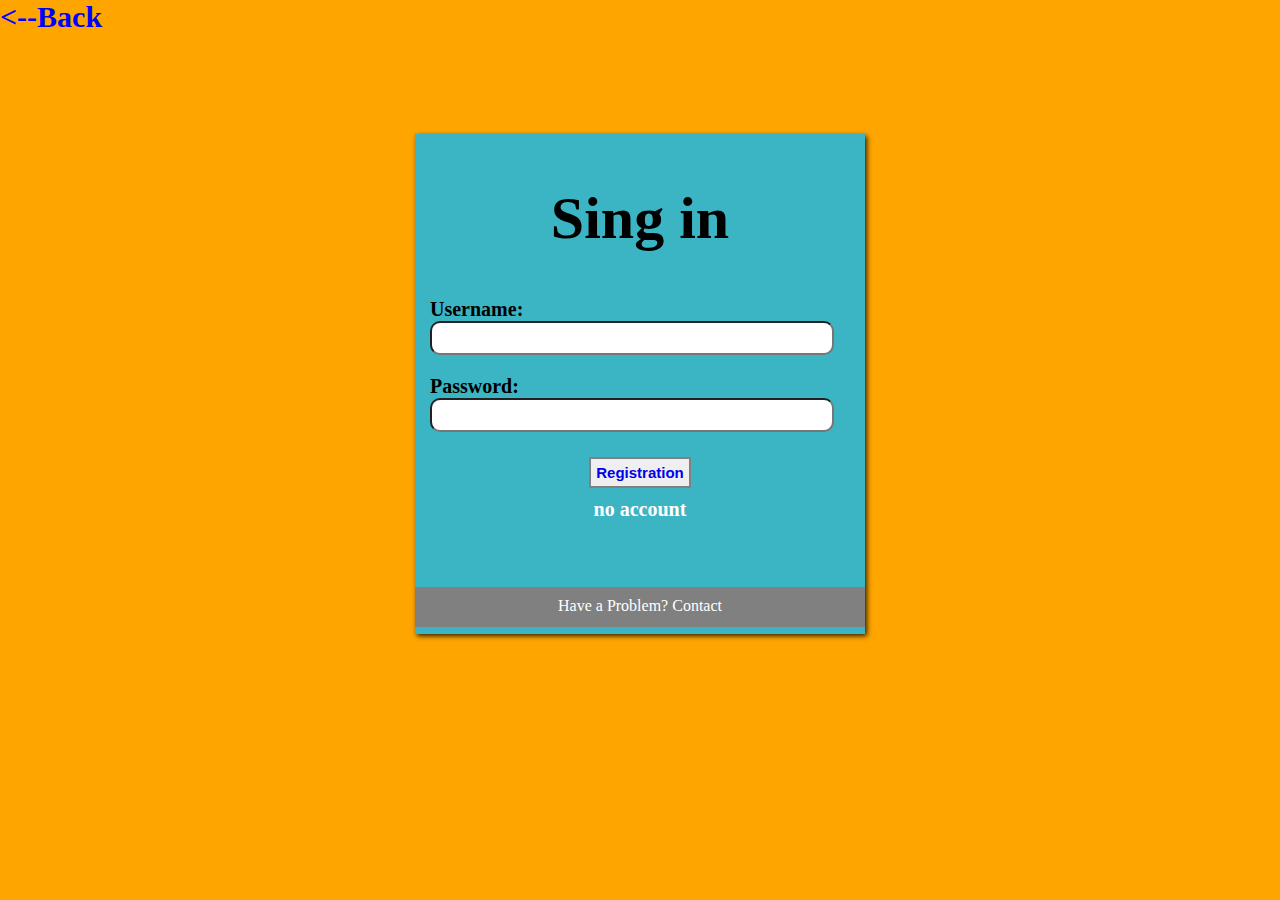
==== commit e00fd9ec: "add new button" ====
--- a/page.html
+++ b/page.html
@@ -10,6 +10,10 @@
 
 <!-- sait main block -->
 <div class="wrapper-single-page">
+
+	<a class="black" href="index.html">
+		<h2 class="back"><--Back</h2>
+	</a>
 
 	<div class="main-log">
 		<div class="login">
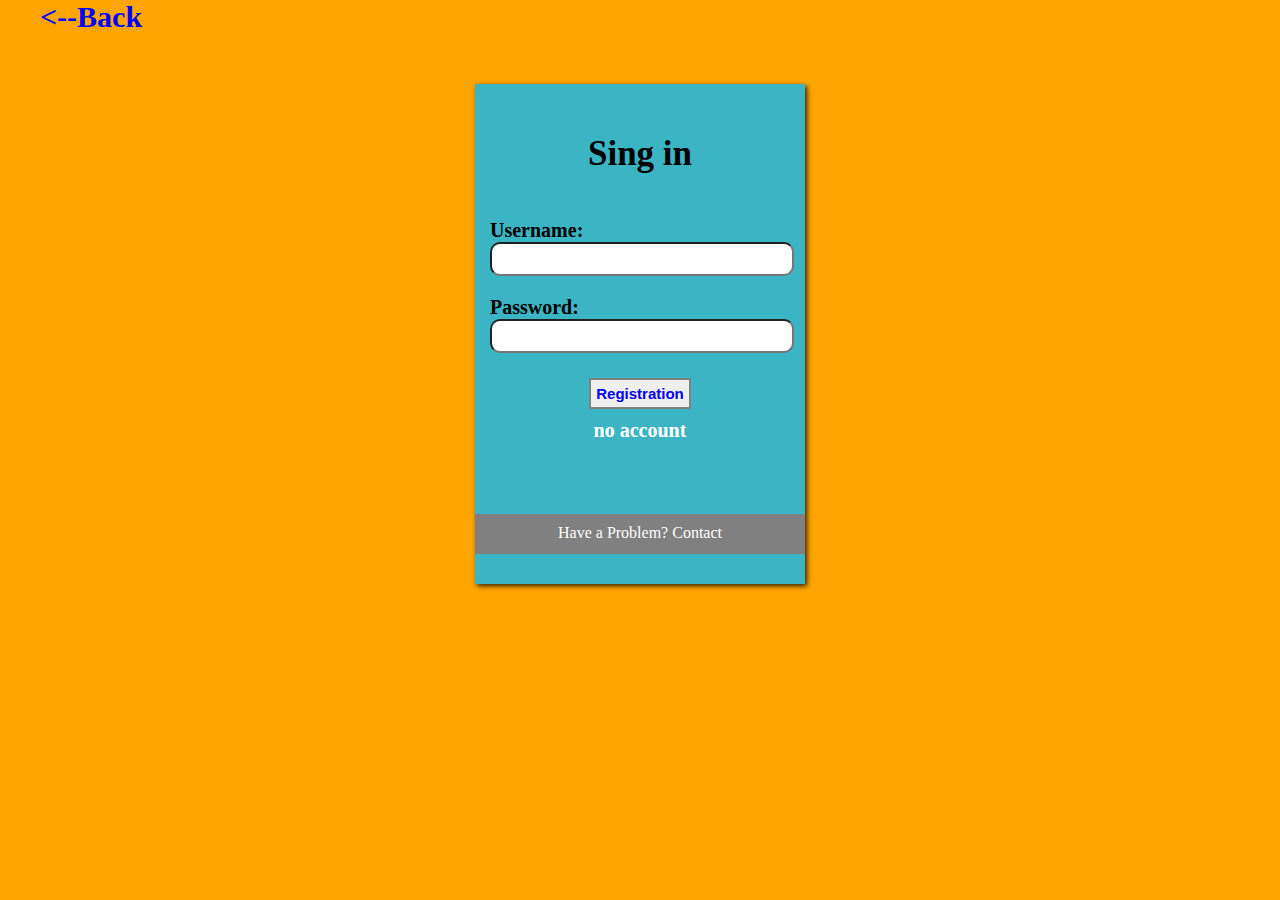
==== commit a14a4747: "add page.html and folder style/index.css" ====
--- a/page.html
+++ b/page.html
@@ -27,7 +27,7 @@
 			 <input class="input" type="password">
 			</div>
 			<div class="groupe-button">
-				<button><a class="a-button" href="page1.html">Registration</button></a>				
+				<button><a class="a-button" href="#">Registration</button></a>				
 			</div>
 			<a class="page" href="page1.html">
 				<h4><a class="page1" href="page1.html">no account</a></h4>
--- a/style/index.css
+++ b/style/index.css
@@ -15,24 +15,6 @@
 	background-color: white;
 }
 
-@media (max-width: 1200px){
-	.wrapper {
-		max-width: 970px;
-	}
-}
-
-@media (max-width: 992px){
-	.wrapper {
-		max-width: 750px;
-	}
-}
-
-@media (max-width: 767px){
-	.wrapper {
-		max-width: none;
-	}
-}
-
 /* header */
 
 .header {
@@ -51,7 +33,7 @@
 	display: flex;
 	justify-content: flex-end;
 	margin-bottom: 20px;
-	margin-top: 20px;
+	margin-top: 24px;
 	margin-right: 20px;
 }
 
@@ -197,11 +179,11 @@
 	display: flex;
 	justify-content: space-between;
 	flex-wrap: wrap;
+	padding-left: 30px;
 }
 
 .table {
 	color: white;
-	margin-left: 40px;
 	margin-top: 25px;
 }
 
@@ -213,13 +195,11 @@
 	margin-top: 25px;
 	margin-bottom: 20px;
 	margin-right: 30px;
-	margin-left: 40px;
 }
 
 .input-top {
 	color: white;
 	margin-top: 25px;
-	margin-left: 30px;
 }
 
 .inputfoot {
@@ -276,40 +256,23 @@
 }
 
 .body {
-    background-color: orange;
+	background-color: orange;
 }
 
 .wrapper-single-page {
-	max-width: 1300px;
+	max-width: 1200px;
 	margin-left: auto;
 	margin-right: auto;
 	height: 100%;
 	background-color: orange;
 }
 
-@media (max-width: 1200px){
-	.wrapper-single-page {
-		max-width: 970px;
-	}
-}
-
-@media (max-width: 992px){
-	.wrapper-single-page {
-		max-width: 750px;
-	}
-}
-
-@media (max-width: 767px){
-	.wrapper-single-page {
-		max-width: none;
-	}
-}
-
 .logo {
 	text-align: center;
 	border-bottom: 3px solid #5200a5;
-	padding-top: 10px;
+	margin-top: 40px;
 	padding-bottom: 10px;
+	font-size: 35px;
 }
 
 .main-login {
@@ -321,12 +284,12 @@
 .main-log {
 	display: flex;
 	justify-content: center;
-	margin-top: 100px;
+	margin-top: 50px;
 }
 
 .login {
 	height: 500px;
-	width: 450px;
+	width: 330px;
 	background-color: rgba(0, 186, 255, 0.77);
 	margin-left: auto;
 	margin-right: auto;
@@ -357,7 +320,7 @@
 
 .input {
 	height: 30px;
-	width: 400px;
+	width: 300px;
 	border-top-right-radius: 10px;
    border-top-left-radius: 10px;
    border-bottom-left-radius: 10px;
@@ -411,12 +374,12 @@
 	text-align: center;
 	padding-top: 50px;
 	padding-bottom: 30px;
-	font-size: 60px;
+	font-size: 35px;
 }
 
 .footer-page {
 	text-align: center;
-	margin-top: 66px;
+	margin-top: 72px;
 	background-color: grey;
 	height: 40px;
 }
@@ -434,4 +397,40 @@
 
 .contact:hover {
 	color: rebeccapurple;
+}
+
+@media (max-width: 1200px){
+	.wrapper {
+		max-width: 970px;
+	}
+}
+
+@media (max-width: 992px){
+	.wrapper {
+		max-width: 750px;
+	}
+}
+
+@media (max-width: 767px){
+	.wrapper {
+		max-width: none;
+	}
+}
+
+@media (max-width: 1200px){
+	.wrapper-single-page {
+		max-width: 970px;
+	}
+}
+
+@media (max-width: 992px){
+	.wrapper-single-page {
+		max-width: 750px;
+	}
+}
+
+@media (max-width: 767px){
+	.wrapper-single-page {
+		max-width: none;
+	}
 }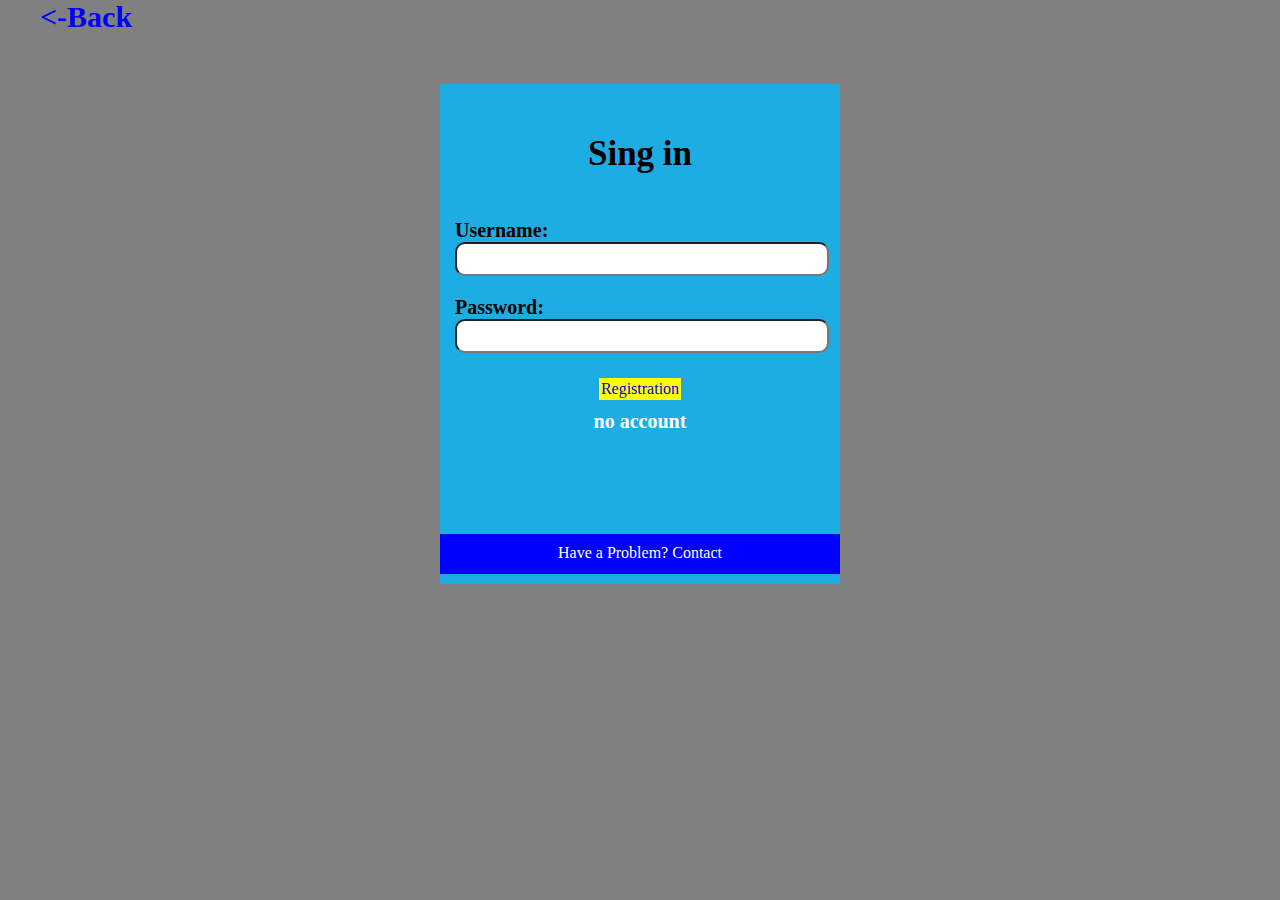
==== commit 2c602909: "add index.html and page.html and page1.html and style/style.css" ====
--- a/page.html
+++ b/page.html
@@ -12,7 +12,7 @@
 <div class="wrapper-single-page">
 
 	<a class="black" href="index.html">
-		<h2 class="back"><--Back</h2>
+		<h2 class="back"><-Back</h2>
 	</a>
 
 	<div class="main-log">
@@ -27,7 +27,7 @@
 			 <input class="input" type="password">
 			</div>
 			<div class="groupe-button">
-				<button><a class="a-button" href="#">Registration</button></a>				
+				<a class="a-button" href="#">Registration</a>				
 			</div>
 			<a class="page" href="page1.html">
 				<h4><a class="page1" href="page1.html">no account</a></h4>
--- a/style/index.css
+++ b/style/index.css
@@ -1,4 +1,4 @@
-* {
+ * {
     margin: 0;
 	padding: 0;
 }
@@ -42,10 +42,18 @@
 	padding-right: 5px;
 	font-size: 20px;
 	color: blue;
+	border: 1px solid black;
+	background-color: yellow ;
 }
 
 .up:hover {
 	color: red;
+	background: orange;
+}
+
+.note {
+	height: 15px;
+	padding: 5px;
 }
 
 /* navigation */
@@ -184,7 +192,7 @@
 
 .table {
 	color: white;
-	margin-top: 25px;
+	margin: 10px;
 }
 
 .input-bottom {
@@ -195,11 +203,12 @@
 	margin-top: 25px;
 	margin-bottom: 20px;
 	margin-right: 30px;
+	margin-left: 10px;
 }
 
 .input-top {
 	color: white;
-	margin-top: 25px;
+	margin: 10px;
 }
 
 .inputfoot {
@@ -218,7 +227,7 @@
 
 .top-input {
 	color: white;
-	margin-top: 25px;
+	margin: 10px;
 }
 
 .input-footer {
@@ -256,15 +265,22 @@
 }
 
 .body {
-	background-color: orange;
+	background-color: gray;
 }
 
 .wrapper-single-page {
+	width: 100%;
 	max-width: 1200px;
 	margin-left: auto;
 	margin-right: auto;
 	height: 100%;
-	background-color: orange;
+	background-color: gray;
+}
+
+.login {
+    display: flex;
+	justify-content: center;
+	margin-top: 50px;
 }
 
 .logo {
@@ -275,30 +291,18 @@
 	font-size: 35px;
 }
 
-.main-login {
-	display: flex;
-	justify-content: center;
-	margin-top: 50px;
-}
-
-.main-log {
-	display: flex;
-	justify-content: center;
-	margin-top: 50px;
-}
-
 .login {
 	height: 500px;
-	width: 330px;
+	max-width: 400px;
 	background-color: rgba(0, 186, 255, 0.77);
 	margin-left: auto;
 	margin-right: auto;
-	box-shadow: 2px 2px 5px rgba(0,0, 0, 0.82);
 }
 
 .groupe {
 	margin: 10px;
 	padding: 5px;
+	display: block;
 }
 
 .groupe-button {
@@ -319,9 +323,9 @@
 }
 
 .input {
-	height: 30px;
-	width: 300px;
-	border-top-right-radius: 10px;
+   height: 30px;
+   width: 100%;
+   border-top-right-radius: 10px;
    border-top-left-radius: 10px;
    border-bottom-left-radius: 10px;
    border-bottom-right-radius: 10px;
@@ -342,7 +346,6 @@
 
 button {
 	cursor: pointer;
-	padding: 5px;
 	font-size: 15px;
 	font-weight: bold;
 	border: 2px solid grey;
@@ -355,6 +358,14 @@
 
 .a-button {
 	text-decoration: none;
+	border: 2px solid yellow;
+	background: yellow;
+}
+
+.a-button:hover {
+	background: #0c5b52;
+	border: 2px solid #0c5b52;
+	color: white;
 }
 
 .back {
@@ -379,8 +390,8 @@
 
 .footer-page {
 	text-align: center;
-	margin-top: 72px;
-	background-color: grey;
+	margin-top: 101px;
+	background-color: blue;
 	height: 40px;
 }
 
@@ -398,6 +409,11 @@
 .contact:hover {
 	color: rebeccapurple;
 }
+
+.table{
+    border: 1px solid yellow;
+}
+
 
 @media (max-width: 1200px){
 	.wrapper {
@@ -433,4 +449,39 @@
 	.wrapper-single-page {
 		max-width: none;
 	}
+}
+
+@media (max-width: 400px){
+	.input {
+		width: none;
+	}
+}
+
+@media (max-width: 2000px){
+	.login {
+		width:  none;
+		display: block;
+		justify-content: center;
+	}	
+}
+
+@media (max-width: 400px){
+	.login {
+		margin-right: 5px;
+		margin-left: 5px;
+	}	
+}
+
+@media (max-width: 400px){
+	.groupe {
+		display: flex;
+		justify-content: center;
+		flex-wrap: wrap;
+	}	
+}
+
+@media (max-width: 100%){
+	.logo {
+		font-size: 20px
+	}
 }